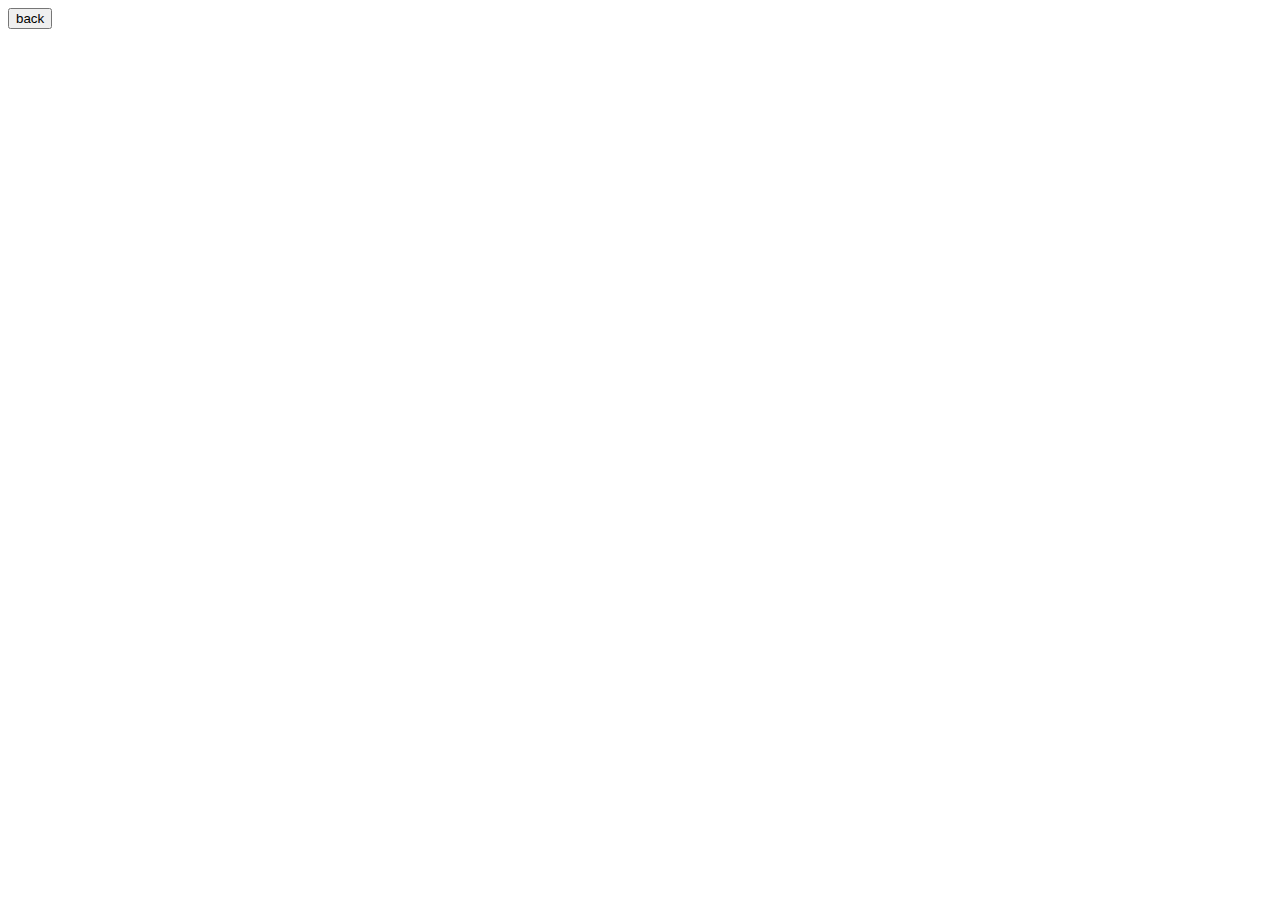
==== index.html @ 03a70e49 "mm" ====
<!DOCTYPE html>
<html lang="en">
<head>
    <meta charset="UTF-8">
    <meta http-equiv="X-UA-Compatible" content="IE=edge">
    <meta name="viewport" content="width=device-width, initial-scale=1.0">
    


    <!--Imports a model-viewer JavaScript code -->
    <!--It helps to handle how the 3D Object would be displayed -->
    <script type="module" src="https://unpkg.com/@google/model-viewer/dist/model-viewer.min.js"></script>
    <script nomodule src="https://unpkg.com/@google/model-viewer/dist/model-viewer-legacy.js"></script>
    <title>m3</title>
</head>
<body>
     <!-- 3D objsect -->
            <!-- This inserts the 3D object inside the aside container -->
            <div class="cont">
            <button onclick="window.location='index.html'">back </button>
             <model-viewer src="assets/scene.glb" alt="VR Headset" auto-rotate camera-controls ar ios-src="assets/HTC_Vive_Headset.gltf">
            </model-viewer>
            </div>
           
</body>
</html>
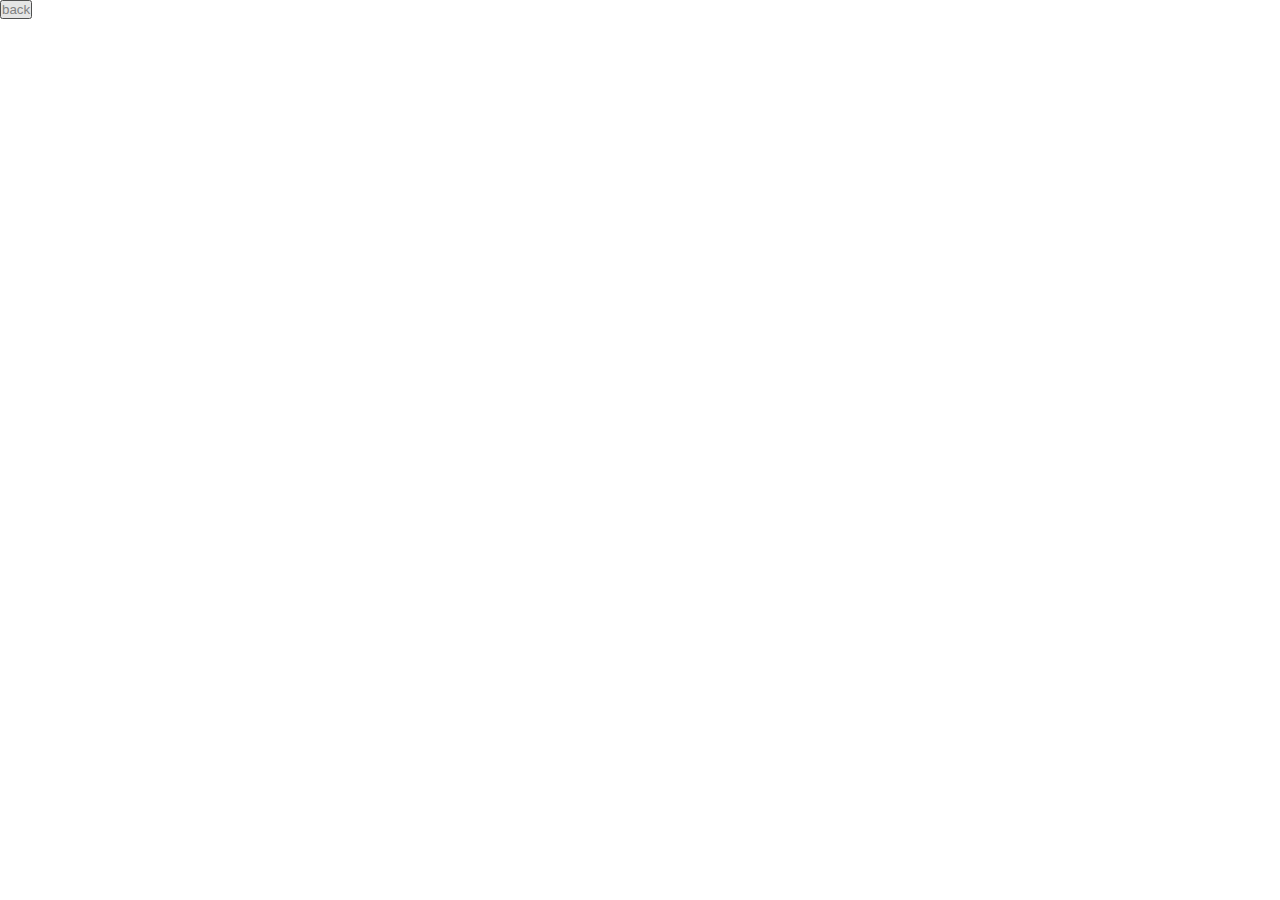
==== commit 385297b3: "page" ====
--- a/index.html
+++ b/index.html
@@ -6,7 +6,7 @@
     <meta name="viewport" content="width=device-width, initial-scale=1.0">
     
 
-
+<link rel="stylesheet" href="./css/main.css">
     <!--Imports a model-viewer JavaScript code -->
     <!--It helps to handle how the 3D Object would be displayed -->
     <script type="module" src="https://unpkg.com/@google/model-viewer/dist/model-viewer.min.js"></script>
--- a/css/main.css
+++ b/css/main.css
@@ -0,0 +1,26 @@
+
+* {
+    padding: 0;
+    margin: 0;
+    font-family: sans-serif;
+    box-sizing: border-box;
+    color: grey;
+}
+
+body{
+height: 100vh;
+width: 100%;
+
+}
+.cont{
+
+width: 100%;
+height: 100%;
+
+}
+model-viewer{
+
+width: 100%;
+height: 100%;
+
+}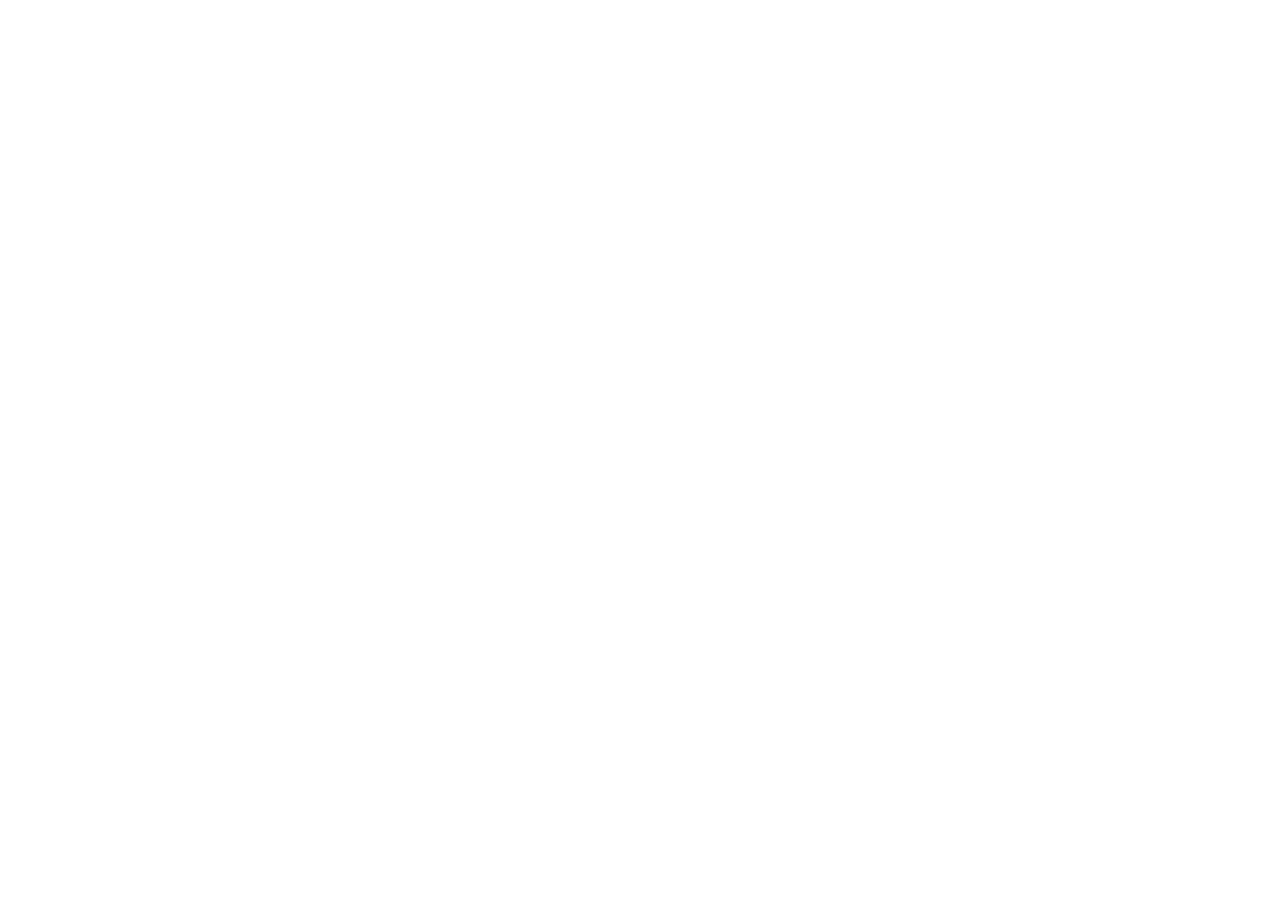
==== commit 2b39c93a: "page" ====
--- a/index.html
+++ b/index.html
@@ -17,7 +17,7 @@
      <!-- 3D objsect -->
             <!-- This inserts the 3D object inside the aside container -->
             <div class="cont">
-            <button onclick="window.location='index.html'">back </button>
+            
              <model-viewer src="assets/scene.glb" alt="VR Headset" auto-rotate camera-controls ar ios-src="assets/HTC_Vive_Headset.gltf">
             </model-viewer>
             </div>
